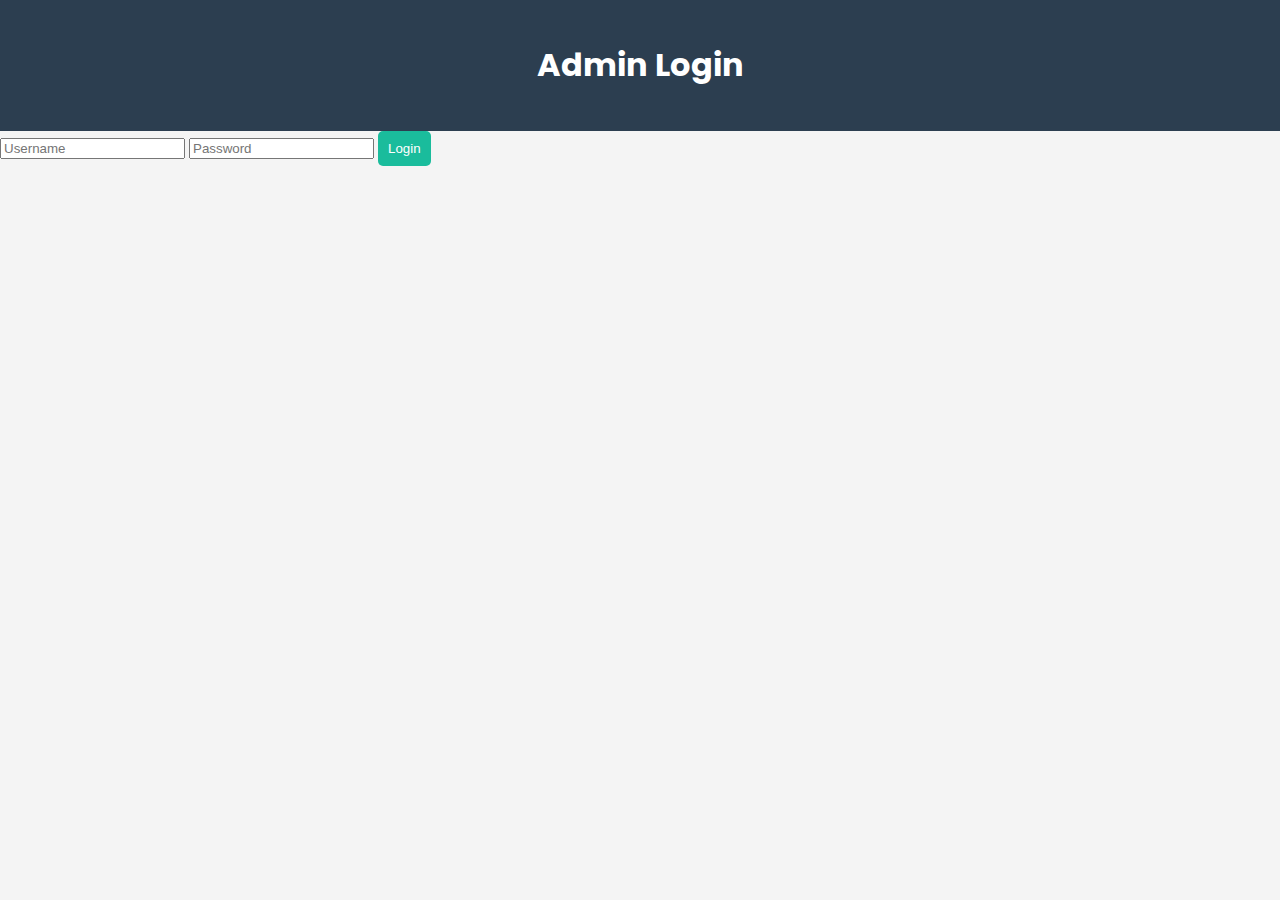
==== admin.html @ 58d92e28 "Add files via upload" ====
<!DOCTYPE html>
<html lang="en">
<head>
    <meta charset="UTF-8">
    <meta name="viewport" content="width=device-width, initial-scale=1.0">
    <title>Admin Panel | Manage Store</title>
    <link rel="stylesheet" href="style.css">
    <script defer src="admin.js"></script>
</head>
<body>
    <header>
        <h1>Admin Panel</h1>
        <nav>
            <a href="index.html">Go to Store</a>
            <button onclick="adminLogout()">Logout</button>
        </nav>
    </header>

    <section class="admin-section">
        <h2>Manage Products</h2>
        <form id="addProductForm">
            <input type="text" id="productName" placeholder="Product Name" required>
            <input type="number" id="productPrice" placeholder="Price" required>
            <input type="text" id="productImage" placeholder="Image URL" required>
            <textarea id="productDescription" placeholder="Description" required></textarea>
            <button type="submit">Add Product</button>
        </form>

        <h2>Product List</h2>
        <ul id="productList"></ul>
    </section>

    <section class="admin-section">
        <h2>Customer Orders</h2>
        <ul id="orderList"></ul>
    </section>
</body>
</html>
---- style.css ----
/* Import a unique font */
@import url('https://fonts.googleapis.com/css2?family=Poppins:wght@300;400;600&display=swap');

/* General Styles */
body {
    font-family: 'Poppins', sans-serif;
    margin: 0;
    padding: 0;
    background-color: #f4f4f4;
    color: #333;
}

/* Header */
header {
    background: #2c3e50;
    color: white;
    padding: 20px;
    text-align: center;
}

nav {
    margin-top: 10px;
}

nav a {
    color: white;
    margin: 10px;
    text-decoration: none;
    font-size: 18px;
    padding: 10px 15px;
    background: #34495e;
    border-radius: 5px;
    transition: background 0.3s;
}

nav a:hover {
    background: #1abc9c;
}

/* Hero Section */
.hero {
    background: url('https://images.unsplash.com/photo-1542291026-7eec264c27ff') no-repeat center center/cover;
    color: white;
    text-align: center;
    padding: 100px 20px;
}

.hero h2 {
    font-size: 36px;
    margin: 0;
}

.hero p {
    font-size: 20px;
}

/* Product Section */
.products {
    padding: 40px 20px;
    text-align: center;
}

.products h2 {
    font-size: 28px;
    margin-bottom: 20px;
}

.product-grid {
    display: flex;
    justify-content: center;
    gap: 20px;
    flex-wrap: wrap;
}

.product {
    background: white;
    padding: 15px;
    border: 1px solid #ddd;
    width: 250px;
    border-radius: 10px;
    box-shadow: 2px 2px 10px rgba(0, 0, 0, 0.1);
    transition: transform 0.3s;
    text-align: center;
}

.product img {
    width: 100%;
    height: 250px;
    border-radius: 5px;
    object-fit: cover;
}

.product p {
    font-size: 16px;
    font-weight: bold;
    margin-top: 10px;
}

.product:hover {
    transform: scale(1.05);
}

/* Cart Button */
button {
    padding: 10px;
    background: #1abc9c;
    color: white;
    border: none;
    border-radius: 5px;
    cursor: pointer;
    transition: background 0.3s;
}

button:hover {
    background: #16a085;
}

/* Footer */
footer {
    background: #2c3e50;
    color: white;
    text-align: center;
    padding: 15px;
    margin-top: 40px;
}
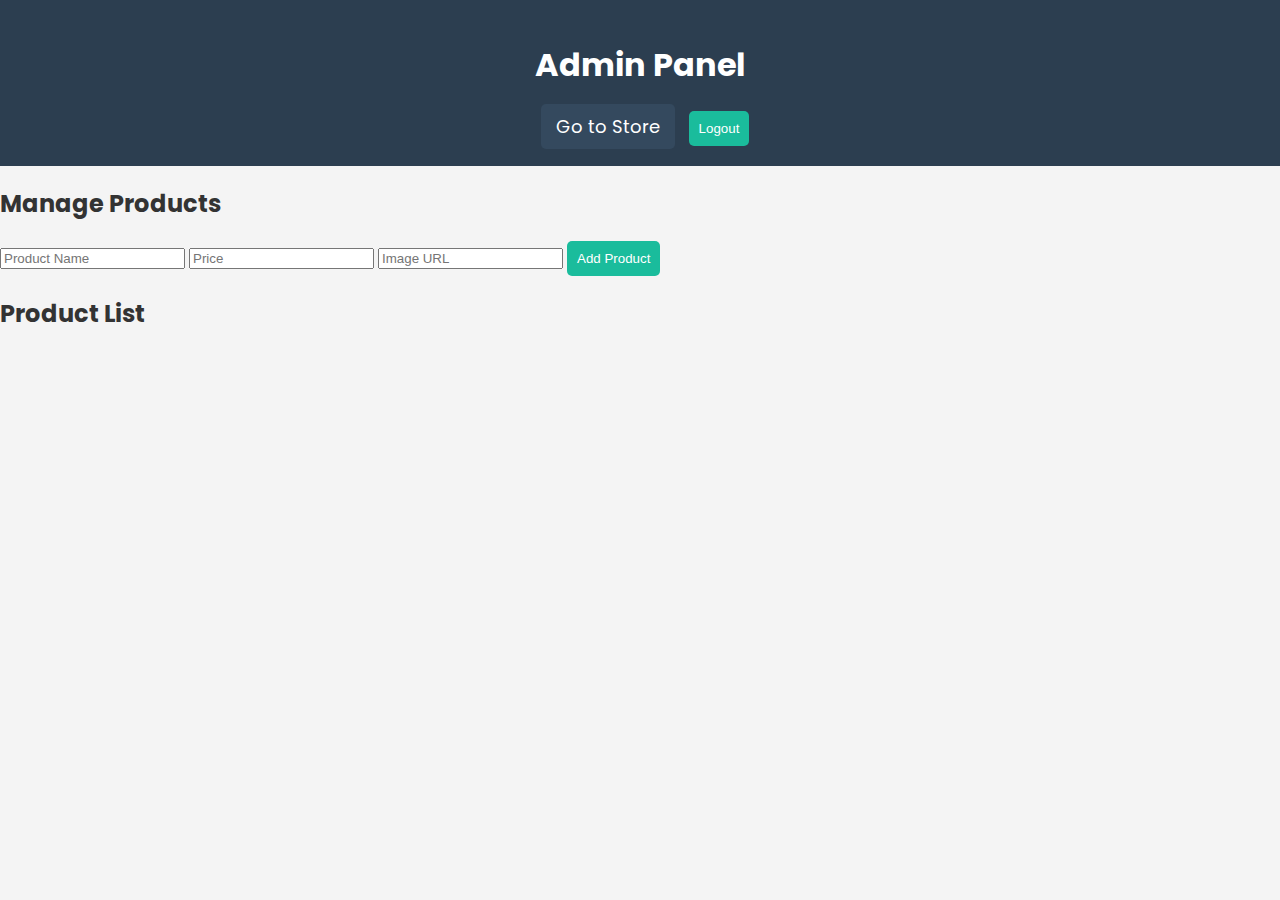
==== commit b5b8cfb3: "Add files via upload" ====
--- a/admin.html
+++ b/admin.html
@@ -22,17 +22,11 @@
             <input type="text" id="productName" placeholder="Product Name" required>
             <input type="number" id="productPrice" placeholder="Price" required>
             <input type="text" id="productImage" placeholder="Image URL" required>
-            <textarea id="productDescription" placeholder="Description" required></textarea>
             <button type="submit">Add Product</button>
         </form>
 
         <h2>Product List</h2>
         <ul id="productList"></ul>
     </section>
-
-    <section class="admin-section">
-        <h2>Customer Orders</h2>
-        <ul id="orderList"></ul>
-    </section>
 </body>
 </html>
